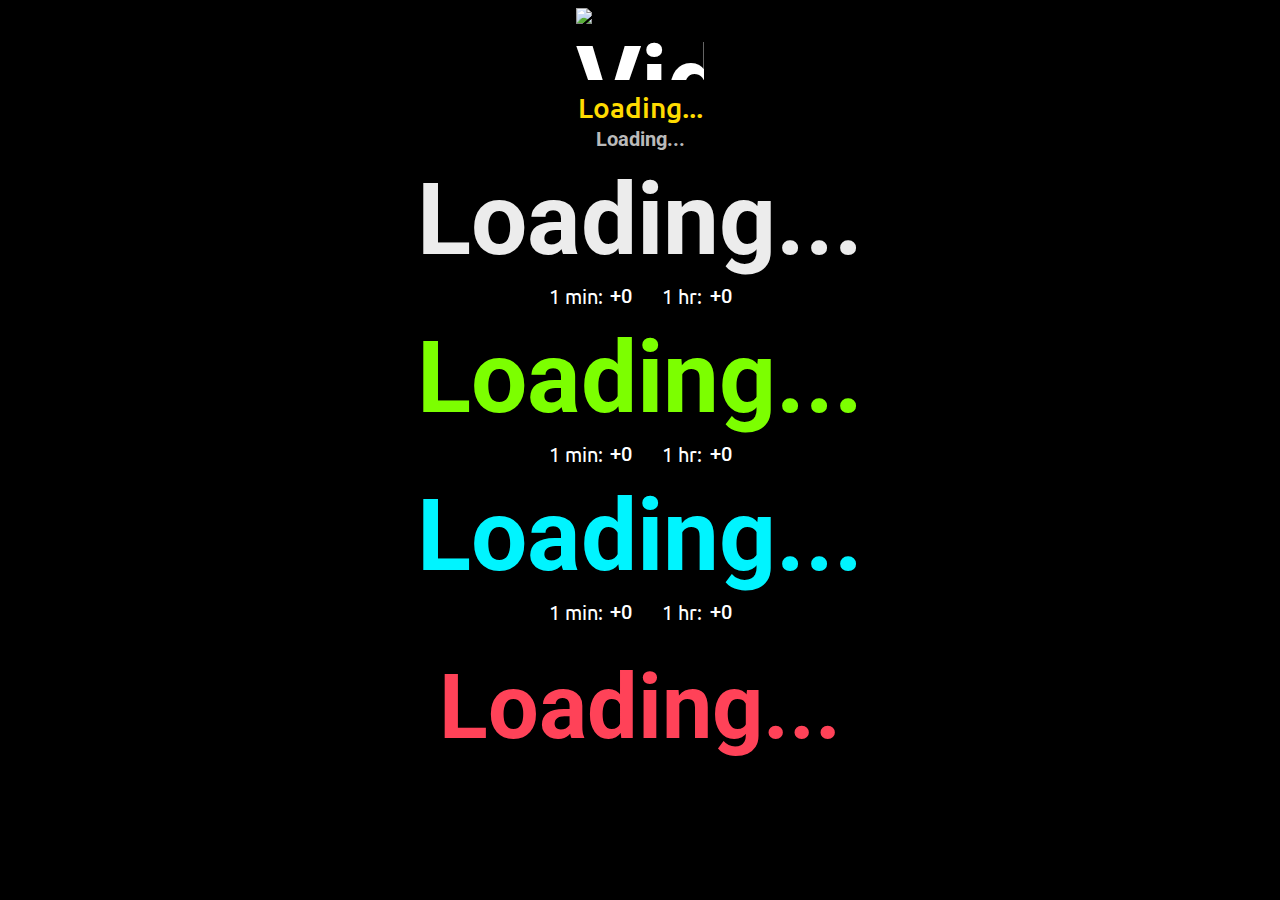
==== index.html @ 106146ec "Update index.html" ====
<!DOCTYPE html>
<html>
<head>
  <meta charset="UTF-8" />
  <link rel="stylesheet" href="odometer-theme-minimal.css" />
  <script src="odometer.js"></script>
  <script src="https://code.highcharts.com/10.3.3/highcharts.js"></script>
  <style>
@import url("https://fonts.googleapis.com/css2?family=Barlow:ital,wght@0,100;0,200;0,300;0,400;0,500;0,600;0,700;0,800;0,900;1,100;1,200;1,300;1,400;1,500;1,600;1,700;1,800;1,900&family=Inter:wght@100;200;300;400;500;600;700;800;900&family=Open+Sans:ital,wght@0,300;0,400;0,500;0,600;0,700;0,800;1,300;1,400;1,500;1,600;1,700;1,800&family=PT+Sans:ital,wght@0,400;0,700;1,400;1,700&family=Readex+Pro:wght@200;300;400;500;600;700&family=Roboto+Condensed:ital,wght@0,300;0,400;0,700;1,300;1,400;1,700&family=Roboto:ital,wght@0,100;0,300;0,400;0,500;0,700;0,900;1,100;1,300;1,400;1,500;1,700;1,900&family=Source+Sans+Pro:ital,wght@0,200;0,300;0,400;0,600;0,700;0,900;1,200;1,300;1,400;1,600;1,700;1,900&family=Ubuntu:ital,wght@0,300;0,400;0,500;0,700;1,300;1,400;1,500;1,700&family=Yantramanav:wght@100;300;400;500;700;900&display=swap");

    body {
      background-color: black;
      color: white;
      font-family: "Roboto";
    }

    * {
      text-size-adjust: none;
    }

    p {
      margin: 0;
    }

    a {
      text-decoration: none;
    }

    .video_content {
      display: flex;
      flex-direction: column;
      gap: 10px;
      align-items: center;
      text-align: center;
      font-family: "Roboto";
      font-weight: 700;
      font-size: 100px;
    }

    #video_thumbnail {
      width: 128px;
      height: 72px;
    }

    #video_title {
      font-family: "Ubuntu";
      font-weight: 500;
      font-size: 27.5px;
      color: #FFDB00;
      margin-bottom: -10px;
      max-width: 750px;
      white-space: nowrap;
    }

    #video_trending {
      font-family: "Ubuntu";
      font-weight: 400;
      font-style: italic;
      font-size: 14px;
      color: #FFF17C;
      margin-top: 7.5px;
    }

    #video_apiViews {
      font-family: "Roboto";
      font-weight: 700;
      font-size: 20px;
      color: #BABABA;
      margin-top: 2px;
    }

    #video_views {
      color: #ECECEC;
    }

    #video_likes {
      color: #7CFF00;
    }

    #video_comments {
      color: #00F4FF;
    }

    #video_sinceUpload {
      font-size: 90px;
      color: #FF4258;
      margin-top: 20px;
    }


    .gains {
      display: flex;
      justify-content: center;
      gap: 30px;
      margin-top: 5px;
    }

    .gain {
      display: flex;
      gap: 7.5px;
      color: white;
      font-size: 20px;
    }

    .gainName {
      font-family: "Ubuntu";
      font-weight: 400;
    }

    .gainCount {
      font-family: "Roboto";
      font-weight: 500;
      color: white;
      margin-top: 1px;
    }

    .vidViews, .vidLikes, .vidComments {
      position: relative;
    }

    #comment_text {
      font-family: "Roboto";
      font-weight: 500;
      font-size: 20px;
      color: white;
      margin-top: 20px;
    }

    .chart {
      width: 650px;
      height: 130px;
      position: absolute;
      top: 0px;
      left: 50%;
      transform: translate(-50%, 0);
      z-index: -1;
    }

  </style>
</head>
<body>
  <div class="video_content">
    <img id="video_thumbnail" alt="Video Thumbnail" src="thumbnailIcon.jpg" />
    <a id="video_title">Loading...</a>
    <!--
    <p id="video_trending">
      Loading...
    </p>
    !-->
    <p id="video_apiViews">
      Loading...
    </p>

    <div class="vidViews">
      <p id="video_views">
        Loading...
      </p>
      <div class="gains">
        <div class="gain">
          <p class="gainName">
            1 min:
          </p>
          <p class="gainCount" id="views_min">
            +0
          </p>
        </div>
        <div class="gain">
          <p class="gainName">
            1 hr:
          </p>
          <p class="gainCount" id="views_hr">
            +0
          </p>
        </div>
      </div>
      <div class="chart" id="views_chart"></div>
    </div>

    <div class="vidLikes">
      <p id="video_likes">
        Loading...
      </p>
      <div class="gains">
        <div class="gain">
          <p class="gainName">
            1 min:
          </p>
          <p class="gainCount" id="likes_min">
            +0
          </p>
        </div>
        <div class="gain">
          <p class="gainName">
            1 hr:
          </p>
          <p class="gainCount" id="likes_hr">
            +0
          </p>
        </div>
      </div>
      <div class="chart" id="likes_chart"></div>
    </div>

    <div class="vidComments">
      <p id="video_comments">
        Loading...
      </p>
      <div class="gains">
        <div class="gain">
          <p class="gainName">
            1 min:
          </p>
          <p class="gainCount" id="comments_min">
            +0
          </p>
        </div>
        <div class="gain">
          <p class="gainName">
            1 hr:
          </p>
          <p class="gainCount" id="comments_hr">
            +0
          </p>
        </div>
      </div>
      <div class="chart" id="comments_chart"></div>
    </div>

    <p id="video_sinceUpload">
      Loading...
    </p>

    <p id="comment_text"></p>
  </div>
</body>
<script>
  const urlParams = new URLSearchParams(window.location.search);
  var id = urlParams.get("id") || "UCX6OQ3DkcsbYNE6H8uQQuVA";
  const types = ["default", "all", "video", "short", "stream"];
  var type = urlParams.get("type") || "default";
  if (types.includes(type) == false) {
    type = "default";
  }
  // TYPES
  // default = not count live streams
  // all = count whatever channel upload latest
  // video = count only videos or long forms
  // short = count only shorts or short form
  // stream = count only streams

  id = id.replace(/^.{2}/g, "UU");

  var videoCounts = {
    len: 0,
    time: [],
    views: [],
    likes: [],
    comments: []
  };
  var videoUploadTime = Date.now();


  function numberWithCommas(x) {
    return x.toString().replace(/\B(?<!\.\d*)(?=(\d{3})+(?!\d))/g, ",");
  }

  function checkZero(unit) {
    return unit < 10 ? "0" + unit: unit;
  }

  function timeToDHMS(time) {
    let days = Math.floor(time / (1000 * 60 * 60 * 24));
    let hours = Math.floor((time % (1000 * 60 * 60 * 24)) / (1000 * 60 * 60));
    let minutes = Math.floor((time % (1000 * 60 * 60)) / (1000 * 60));
    let seconds = Math.floor((time % (1000 * 60)) / 1000);

    return checkZero(days) + ":" + checkZero(hours) + ":" + checkZero(minutes) + ":" + checkZero(seconds);
  }

  function calcGain(arr, len) {
    if (len !== undefined) {
      if (arr.length > len) {
        return arr[arr.length-1] - arr[((arr.length-1) - len)];
      } else {
        return arr[arr.length-1] - arr[0];
      }
    } else {
      return arr[arr.length-1] - arr[0];
    }
  }

  function calPrefixOfCount(x, gain, lose, none) {
    gain = gain || "lime";
    lose = lose || "red";
    none = none || "white";
    let count = parseFloat(x);
    if (count > 0) {
      return ["+",
        gain];
    } else if (count == 0) {
      return ["+",
        none];
    } else {
      return ["",
        lose];
    }
  }

  var viewsChart = new Highcharts.chart({
    chart: {
      renderTo: "views_chart",
      type: "area",
      zoomType: "xy",
      backgroundColor: "transparent",
      plotBorderColor: "transparent",
      animation: false,
    },
    plotOptions: {
      series: {
        threshold: null,
        fillOpacity: 0.25
      },
      area: {
        fillOpacity: 0.25
      }
    },
    time: {
      useUTC: false,
      timezoneOffset: new Date().getTimezoneOffset()
    },
    title: {
      text: "",
    },
    xAxis: {
      type: 'datetime',
      visible: false,
      title: {
        text: "",
      }
    },
    yAxis: {
      visible: false,
      title: {
        text: "",
      }
    },
    credits: {
      enabled: false,
    },
    series: [{
      showInLegend: false,
      name: "Views",
      marker: {
        enabled: false
      },
      color: "#CFCFCF",
      lineColor: "#CFCFCF",
      lineWidth: 4,
      data: []
    }],
  });


  var likesChart = new Highcharts.chart({
    chart: {
      renderTo: "likes_chart",
      type: "area",
      zoomType: "xy",
      backgroundColor: "transparent",
      plotBorderColor: "transparent",
      animation: false,
    },
    plotOptions: {
      series: {
        threshold: null,
        fillOpacity: 0.25
      },
      area: {
        fillOpacity: 0.25
      }
    },
    time: {
      useUTC: false,
      timezoneOffset: new Date().getTimezoneOffset()
    },
    title: {
      text: "",
    },
    xAxis: {
      type: 'datetime',
      visible: false,
      title: {
        text: "",
      }
    },
    yAxis: {
      visible: false,
      title: {
        text: "",
      }
    },
    credits: {
      enabled: false,
    },
    series: [{
      showInLegend: false,
      name: "Likes",
      marker: {
        enabled: false
      },
      color: "#85C000",
      lineColor: "#85C000",
      lineWidth: 4,
      data: []
    }],
  });


  var commentsChart = new Highcharts.chart({
    chart: {
      renderTo: "comments_chart",
      type: "area",
      zoomType: "xy",
      backgroundColor: "transparent",
      plotBorderColor: "transparent",
      animation: false,
    },
    plotOptions: {
      series: {
        threshold: null,
        fillOpacity: 0.25
      },
      area: {
        fillOpacity: 0.25
      }
    },
    time: {
      useUTC: false,
      timezoneOffset: new Date().getTimezoneOffset()
    },
    title: {
      text: "",
    },
    xAxis: {
      type: 'datetime',
      visible: false,
      title: {
        text: "",
      }
    },
    yAxis: {
      visible: false,
      title: {
        text: "",
      }
    },
    credits: {
      enabled: false,
    },
    series: [{
      showInLegend: false,
      name: "Comments",
      marker: {
        enabled: false
      },
      color: "#00B4B6",
      lineColor: "#00B4B6",
      lineWidth: 4,
      data: []
    }],
  });

  function ISO8601Duration(ISO) {
    const units = {
      "Y": 31536000,
      "M": 2592000,
      "D": 86400,
      "H": 3600,
      "M": 60,
      "S": 1
    }

    const unitsKeys = Object.keys(units);
    let newISO = ISO.replace("P", "").replace("T", "");
    let foundedKeys = [];
    let durationISO = [];

    for (let i = 0; i < newISO.length; i++) {
      if (unitsKeys.includes(newISO[i]) == true) {
        foundedKeys.push(newISO[i]);
        newISO = newISO.replace(newISO[i], " ");
      }
    }

    newISO = newISO.split(" ");
    newISO.pop();

    for (let i = 0; i < foundedKeys.length; i++) {
      durationISO[i] = Number(newISO[i]) * units[foundedKeys[i]];
    }

    let duration = durationISO.reduce((a, b) => a + b, 0);

    return duration;
  }



  function ConvertToCSV(objArray) {
    var array = typeof objArray != 'object' ? JSON.parse(objArray): objArray;
    var str = '';

    for (var i = 0; i < array.length; i++) {
      var line = '';
      for (var index in array[i]) {
        if (line != '') line += ','

        line += array[i][index];
      }

      str += line + '\r\n';
    }

    return str;
  }

  
  function render() {
    fetch(`https://yt.lemnoslife.com/noKey/playlistItems?part=snippet&fields=items/snippet/resourceId/videoId&order=date&maxResults=50&playlistId=${id}`)
    .then((res) => res.json())
    .then((videos) => {
      let vidIds = videos.items.map((video) => {
        return video.snippet.resourceId.videoId;
      });

      if (vidIds !== null) {
        fetch(`https://yt.lemnoslife.com/noKey/videos?part=snippet,liveStreamingDetails,contentDetails&fields=items(id,snippet/publishedAt,liveStreamingDetails,contentDetails/duration)&id=${vidIds.join(",")}`)
        .then((res) => res.json())
        .then((filteredVideos) => {

          let filteredVids = filteredVideos.items;

          if (type !== "all") {

            filteredVids = filteredVideos.items.filter(filteredVideo => filteredVideo.liveStreamingDetails == null || filteredVideo.snippet.publishedAt === filteredVideo.liveStreamingDetails.actualStartTime);

            if (type === "video") {
              filteredVids = filteredVids.filter(filteredVid => ISO8601Duration(filteredVid.contentDetails.duration) > 60);
            }

            if (type === "short") {
              filteredVids = filteredVids.filter(filteredVid => ISO8601Duration(filteredVid.contentDetails.duration) <= 60);
            }

            if (type === "stream") {
              filteredVids = filteredVideos.items.filter(filteredVideo => filteredVideo.liveStreamingDetails !== null || filteredVideo.snippet.publishedAt !== filteredVideo.liveStreamingDetails.actualStartTime);
            }

          }

          let latestVidID = filteredVids[0].id;

          if (latestVidID !== null) {
            Promise.all([
              fetch(`https://nia-statistics.com/api/get?platform=youtube&type=video&id=${latestVidID}`),
            ])
            .then(responses => Promise.all(responses.map(res => res.json())))
            .then(data => {
              let video = data[0];
             /* let VTD = data[1];
              let comment = data[2].items[1].snippet.topLevelComment.snippet;*/


              //document.getElementById('comment_text').innerHTML = comment.textDisplay + "<br> by " + comment.authorDisplayName + "<br> at " + new Date(comment.updatedAt).toString();

              document.getElementById('video_thumbnail').src = video.snippet.thumbnails.maxres.url;
              document.getElementById('video_title').textContent = video.snippet.title;
            //  document.getElementById('video_trending').textContent = `Trending in ${VTD.totalCounts} out of ${VTD.maxScore} countries`
              document.getElementById('video_title').href = "https://youtu.be/" + latestVidID;

              if (document.getElementById('video_views').textContent === "Loading...") {
                new Odometer({
                  el: document.getElementById('video_apiViews'),
                  value: video.apiViewCount
                });

                new Odometer({
                  el: document.getElementById('video_views'),
                  value: video.estViewCount
                });

                new Odometer({
                  el: document.getElementById('video_likes'),
                  value: video.apiLikeCount
                });

                new Odometer({
                  el: document.getElementById('video_comments'),
                  value: video.apiCommentCount
                });
              }



              document.getElementById('video_apiViews').innerHTML = video.apiViewCount
              document.getElementById('video_views').innerHTML = video.estViewCount
              document.getElementById('video_likes').innerHTML = video.apiLikeCount
              document.getElementById('video_comments').innerHTML = video.apiCommentCount



              videoCounts.len += 1;

              if (videoCounts.len >= 1800) {
                videoCounts.len = 1800;
                videoCounts.time.shift();
                videoCounts.views.shift();
                videoCounts.likes.shift();
                videoCounts.comments.shift();
              }

              videoCounts.time.push(Date.now());
              videoCounts.views.push(video.estViewCount);
              videoCounts.likes.push(video.apiLikeCount);
              videoCounts.comments.push(video.apiCommentCount);

              let vm = calcGain(videoCounts.views, 30);
              let vh = calcGain(videoCounts.views);

              let lm = calcGain(videoCounts.likes, 30);
              let lh = calcGain(videoCounts.likes);

              let cm = calcGain(videoCounts.comments, 30);
              let ch = calcGain(videoCounts.comments);

              document.getElementById('views_min').textContent = calPrefixOfCount(vm)[0] + numberWithCommas(vm);
              document.getElementById('views_min').style.color = calPrefixOfCount(vm)[1];
              document.getElementById('views_hr').textContent = calPrefixOfCount(vh)[0] + numberWithCommas(vh);
              document.getElementById('views_hr').style.color = calPrefixOfCount(vh)[1];

              document.getElementById('likes_min').textContent = calPrefixOfCount(lm)[0] + numberWithCommas(lm);
              document.getElementById('likes_min').style.color = calPrefixOfCount(lm)[1];
              document.getElementById('likes_hr').textContent = calPrefixOfCount(lh)[0] + numberWithCommas(lh);
              document.getElementById('likes_hr').style.color = calPrefixOfCount(lh)[1];

              document.getElementById('comments_min').textContent = calPrefixOfCount(cm)[0] + numberWithCommas(cm);
              document.getElementById('comments_min').style.color = calPrefixOfCount(cm)[1];
              document.getElementById('comments_hr').textContent = calPrefixOfCount(ch)[0] + numberWithCommas(ch);
              document.getElementById('comments_hr').style.color = calPrefixOfCount(ch)[1];

              videoUploadTime = new Date(video.snippet.publishedAt).getTime();

              let viewsChartData = [];
              let likesChartData = [];
              let commentsChartData = [];

              for (let i = 0; i < videoCounts.views.length; i++) {
                viewsChartData[i] = [videoCounts.time[i],
                  videoCounts.views[i]];
                likesChartData[i] = [videoCounts.time[i],
                  videoCounts.likes[i]];
                commentsChartData[i] = [videoCounts.time[i],
                  videoCounts.comments[i]];
              }


              viewsChart.series[0].setData(viewsChartData, true);
              likesChart.series[0].setData(likesChartData, true);
              commentsChart.series[0].setData(commentsChartData, true);
            });
          }
        });
      }
    });
  }

  setTimeout(render, 500);
  setInterval(render, 4000);

  setInterval(() => {
    if (document.getElementById('video_views').textContent !== "Loading...") {
      document.getElementById('video_sinceUpload').textContent = timeToDHMS(Date.now() - videoUploadTime);
    }
  }, 100);
</script>
</html>
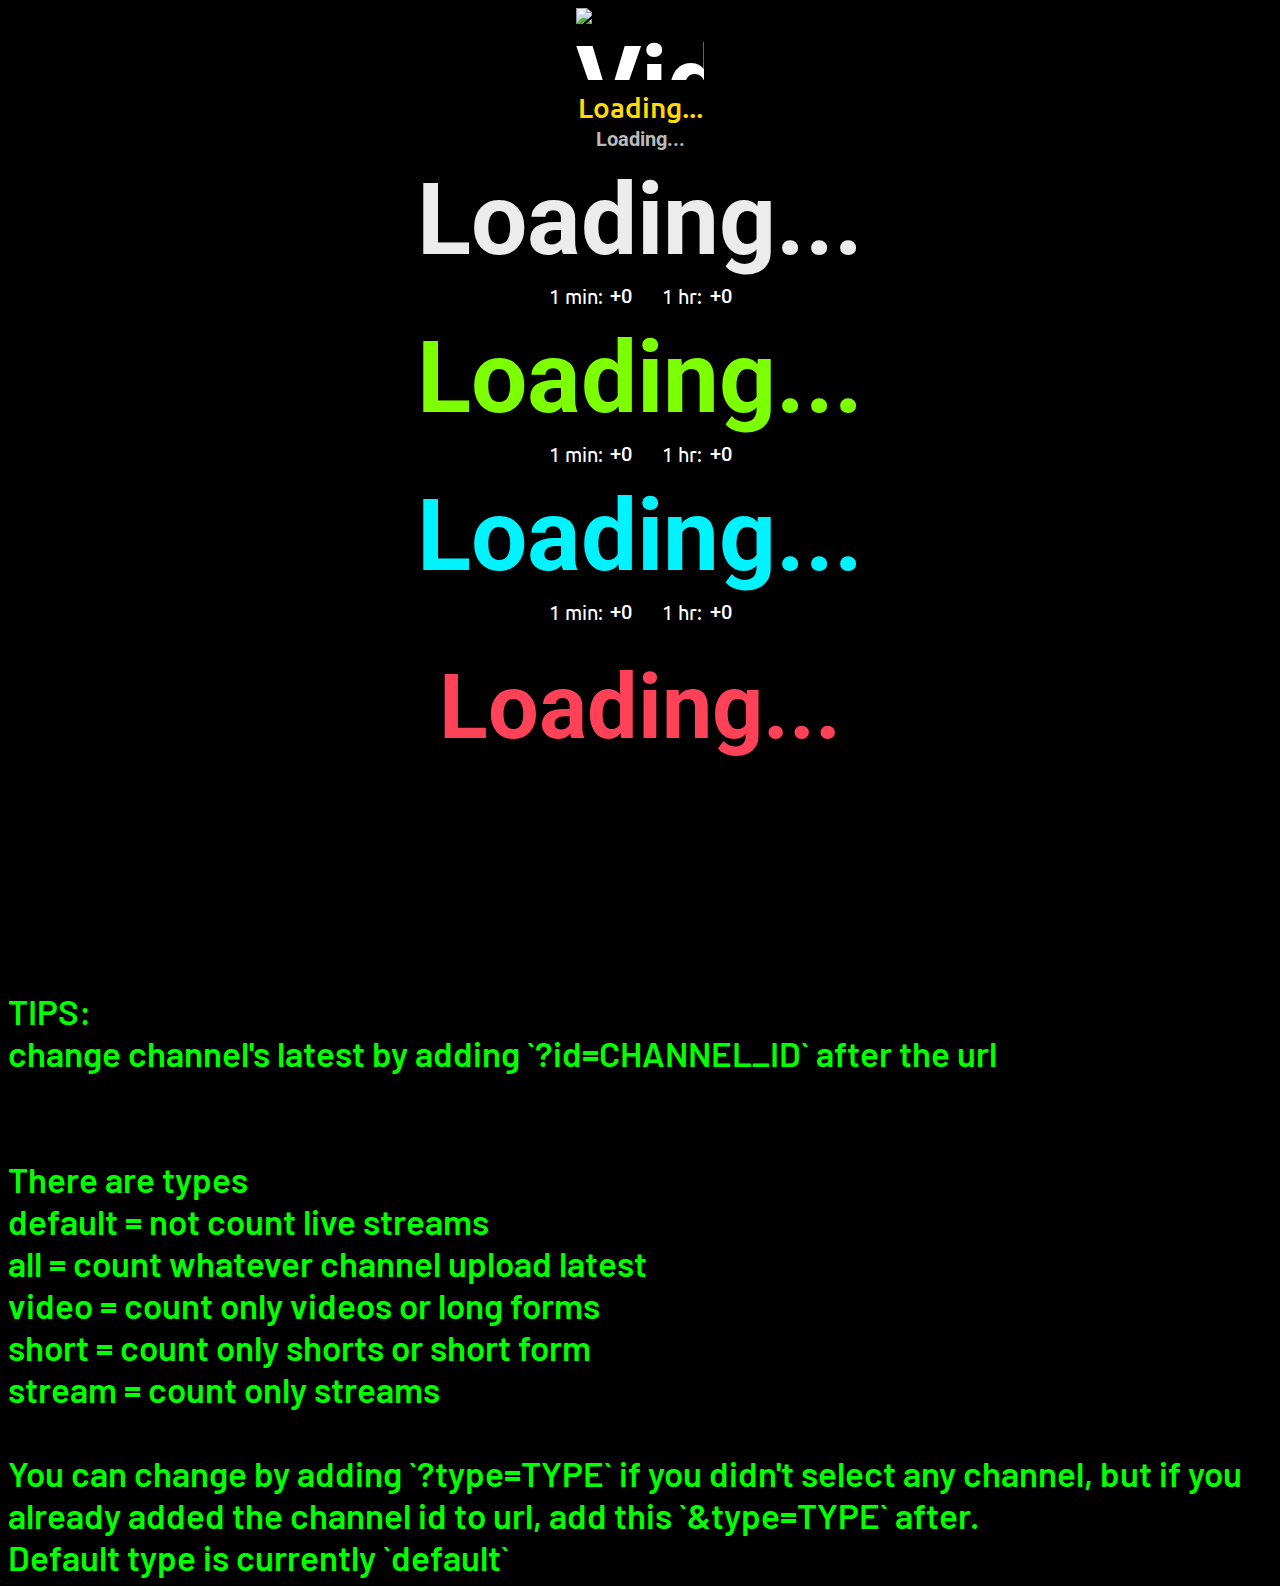
==== commit 8f8b67f2: "Update index.html" ====
--- a/index.html
+++ b/index.html
@@ -2,6 +2,24 @@
 <html>
 <head>
   <meta charset="UTF-8" />
+  <title>Latest Video Statistics - Real Time</title>
+  <!--
+  <link rel="apple-touch-icon" sizes="180x180" href="./favicon/apple-touch-icon.png">
+  <link rel="icon" type="image/png" sizes="32x32" href="./favicon/favicon-32x32.png">
+  <link rel="icon" type="image/png" sizes="16x16" href="./favicon/favicon-16x16.png">
+  <link rel="manifest" href="./favicon/site.webmanifest">
+  --->
+  <meta property="og:title" content="Latest Video Statistics - Real Time" />
+  <meta property="og:type" content="article" />
+  <meta property="og:url" content="https://gnzzy7.github.io/latestvideostats/" />
+  <meta property="og:locale" content="en" />
+  <meta property="og:description" content="View any YouTube channel's latest video, short, stream, upload statistics in real time." />
+  <meta name="twitter:card" content="summary_large_image" />
+  <meta name="twitter:image" content="https://gnzzy7.github.io/latestvideostats/embed.png" />
+  <meta name="twitter:title" content="View any YouTube channel's latest video, short, stream, upload statistics in real time." content="View any YouTube channel's latest video, short, stream, upload statistics in real time." />
+  <meta name="description" content="View any YouTube channel's latest video, short, stream, upload statistics in real time." />
+  <meta property="og:image" content="https://gnzzy7.github.io/latestvideostats/embed.png" />
+  <meta name="theme-color" content="#05ffac" />
   <link rel="stylesheet" href="odometer-theme-minimal.css" />
   <script src="odometer.js"></script>
   <script src="https://code.highcharts.com/10.3.3/highcharts.js"></script>
@@ -135,6 +153,14 @@
       transform: translate(-50%, 0);
       z-index: -1;
     }
+
+        .tips_text {
+      font-family: "Barlow";
+      font-weight: 600;
+      font-size: 35px;
+      color: lime;
+      margin-top: 200px;
+        }
 
   </style>
 </head>
@@ -147,12 +173,12 @@
       Loading...
     </p>
     !-->
-    <p id="video_apiViews">
+    <p id="video_apiViews" class="odometer">
       Loading...
     </p>
 
     <div class="vidViews">
-      <p id="video_views">
+      <p id="video_views" class="odometer">
         Loading...
       </p>
       <div class="gains">
@@ -177,7 +203,7 @@
     </div>
 
     <div class="vidLikes">
-      <p id="video_likes">
+      <p id="video_likes" class="odometer">
         Loading...
       </p>
       <div class="gains">
@@ -202,7 +228,7 @@
     </div>
 
     <div class="vidComments">
-      <p id="video_comments">
+      <p id="video_comments" class="odometer">
         Loading...
       </p>
       <div class="gains">
@@ -232,6 +258,21 @@
 
     <p id="comment_text"></p>
   </div>
+
+      <div class="tips_text">
+    <span>TIPS: <br> change channel's latest by adding `?id=CHANNEL_ID` after the url</span><br><span><br>
+    <br>There are types
+    <br>
+     default = not count live streams
+  <br>
+     all = count whatever channel upload latest
+  <br>
+     video = count only videos or long forms
+  <br>
+     short = count only shorts or short form
+  <br>
+     stream = count only streams</span><br><span><br>You can change by adding `?type=TYPE` if you didn't select any channel, but if you already added the channel id to url, add this `&type=TYPE` after.</span><br><span>Default type is currently `default`</span>
+      </div>
 </body>
 <script>
   const urlParams = new URLSearchParams(window.location.search);
@@ -526,7 +567,7 @@
 
   
   function render() {
-    fetch(`https://yt.lemnoslife.com/noKey/playlistItems?part=snippet&fields=items/snippet/resourceId/videoId&order=date&maxResults=50&playlistId=${id}`)
+    fetch(`https://www.googleapis.com/youtube/v3/playlistItems?part=snippet&fields=items/snippet/resourceId/videoId&order=date&maxResults=50&playlistId=${id}&key=AIzaSyCGPYa3DGYGJNHWRMFSeLjBjyD2_gv_AZY`)
     .then((res) => res.json())
     .then((videos) => {
       let vidIds = videos.items.map((video) => {
@@ -534,7 +575,7 @@
       });
 
       if (vidIds !== null) {
-        fetch(`https://yt.lemnoslife.com/noKey/videos?part=snippet,liveStreamingDetails,contentDetails&fields=items(id,snippet/publishedAt,liveStreamingDetails,contentDetails/duration)&id=${vidIds.join(",")}`)
+        fetch(`https://www.googleapis.com/youtube/v3/videos?part=snippet,liveStreamingDetails,contentDetails&fields=items(id,snippet/publishedAt,liveStreamingDetails,contentDetails/duration)&id=${vidIds.join(",")}&key=AIzaSyCGPYa3DGYGJNHWRMFSeLjBjyD2_gv_AZY`)
         .then((res) => res.json())
         .then((filteredVideos) => {
 
@@ -562,7 +603,7 @@
 
           if (latestVidID !== null) {
             Promise.all([
-              fetch(`https://nia-statistics.com/api/get?platform=youtube&type=video&id=${latestVidID}`),
+              fetch(`https://axern.space/api/get?platform=youtube&type=video&id=${latestVidID}`),
             ])
             .then(responses => Promise.all(responses.map(res => res.json())))
             .then(data => {
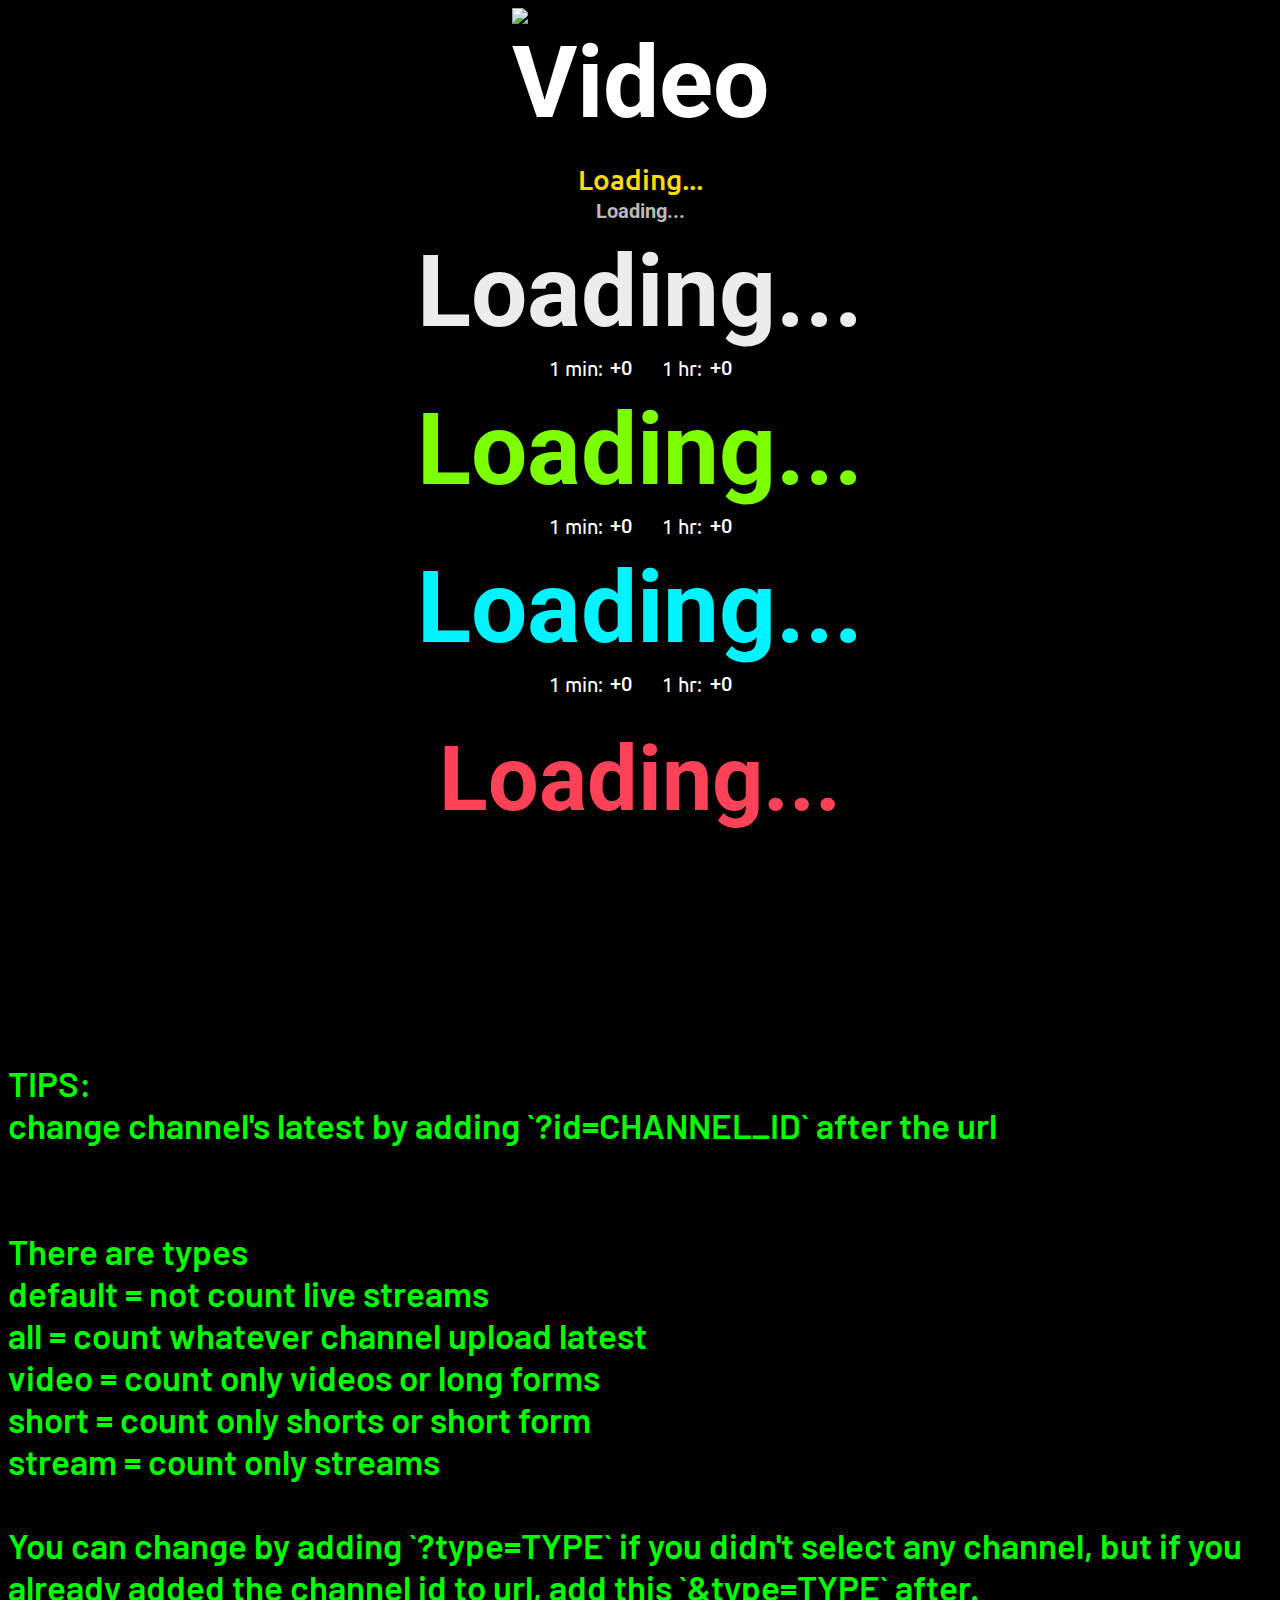
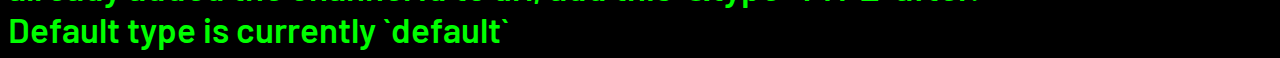
==== commit 315213f4: "Update index.html" ====
--- a/index.html
+++ b/index.html
@@ -56,8 +56,8 @@
     }
 
     #video_thumbnail {
-      width: 128px;
-      height: 72px;
+      width: 256px;
+      height: 144px;
     }
 
     #video_title {
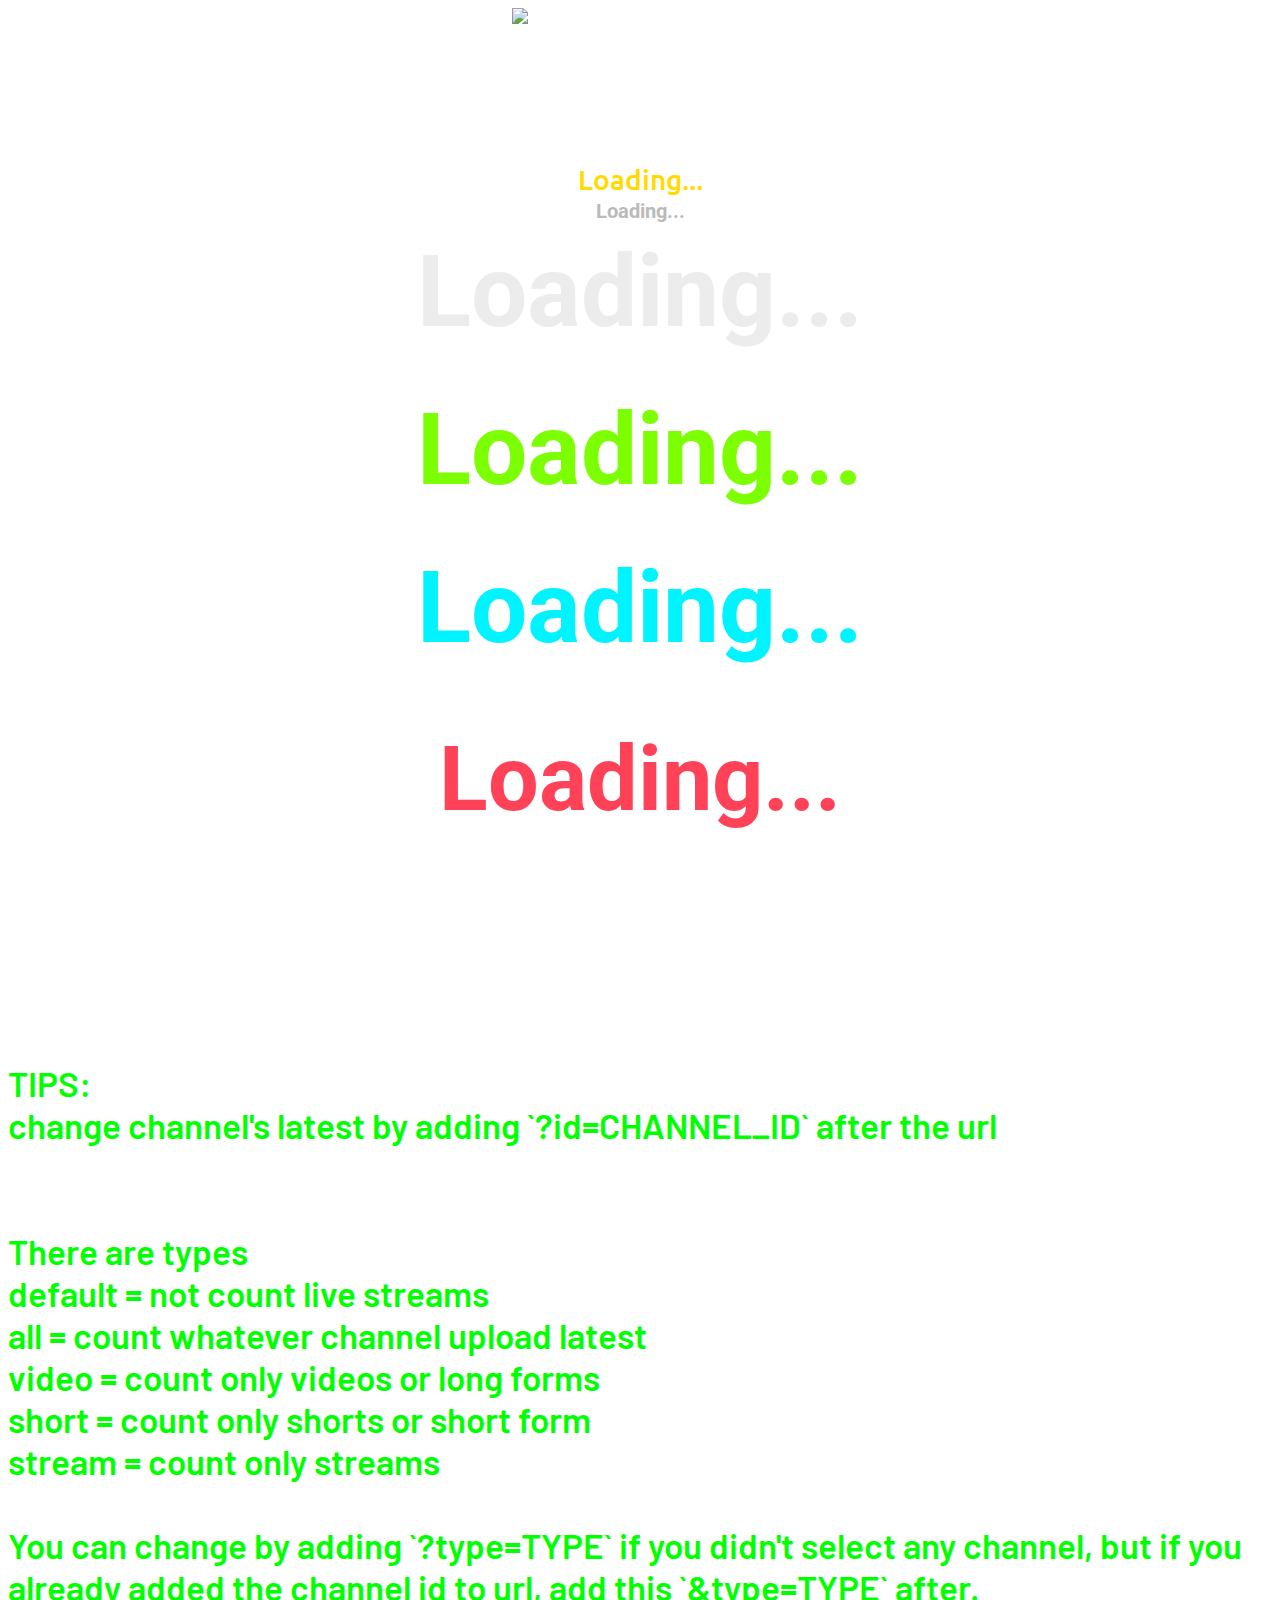
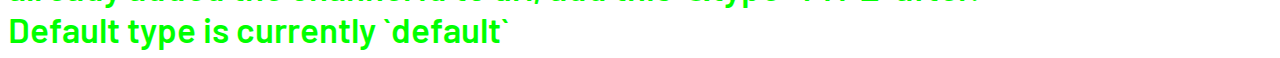
==== commit 6847ff6d: "Update index.html" ====
--- a/index.html
+++ b/index.html
@@ -27,7 +27,7 @@
 @import url("https://fonts.googleapis.com/css2?family=Barlow:ital,wght@0,100;0,200;0,300;0,400;0,500;0,600;0,700;0,800;0,900;1,100;1,200;1,300;1,400;1,500;1,600;1,700;1,800;1,900&family=Inter:wght@100;200;300;400;500;600;700;800;900&family=Open+Sans:ital,wght@0,300;0,400;0,500;0,600;0,700;0,800;1,300;1,400;1,500;1,600;1,700;1,800&family=PT+Sans:ital,wght@0,400;0,700;1,400;1,700&family=Readex+Pro:wght@200;300;400;500;600;700&family=Roboto+Condensed:ital,wght@0,300;0,400;0,700;1,300;1,400;1,700&family=Roboto:ital,wght@0,100;0,300;0,400;0,500;0,700;0,900;1,100;1,300;1,400;1,500;1,700;1,900&family=Source+Sans+Pro:ital,wght@0,200;0,300;0,400;0,600;0,700;0,900;1,200;1,300;1,400;1,600;1,700;1,900&family=Ubuntu:ital,wght@0,300;0,400;0,500;0,700;1,300;1,400;1,500;1,700&family=Yantramanav:wght@100;300;400;500;700;900&display=swap");
 
     body {
-      background-color: black;
+      background-color: transparent;
       color: white;
       font-family: "Roboto";
     }
